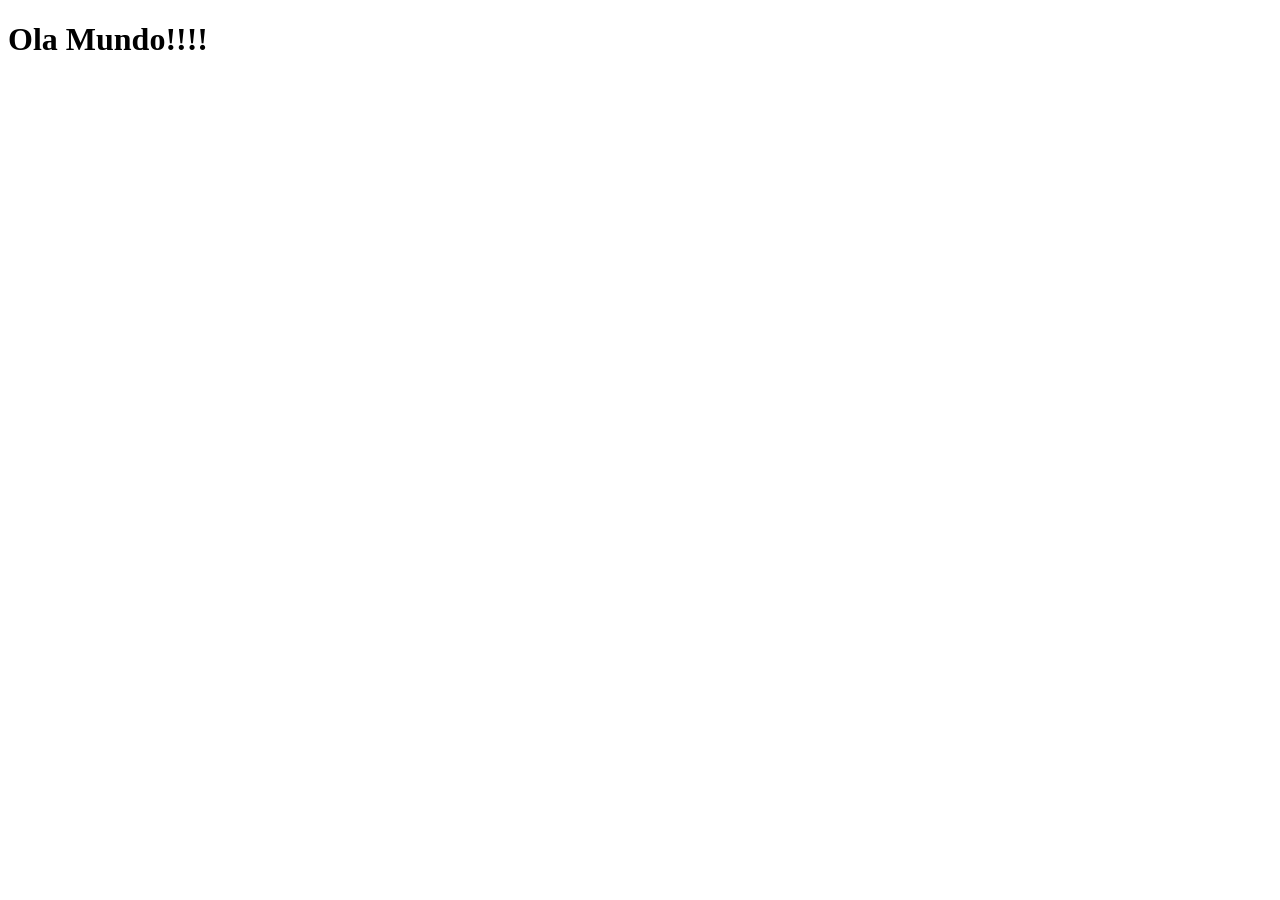
==== HTML/index.html @ aa452010 "primeira pagina" ====
<!DOCTYPE html>
<html lang="pt-br">
<head>
    <meta charset="UTF-8">
    <meta name="viewport" content="width=device-width, initial-scale=1.0">
    <title>Ola mundo!</title>
</head>
<body>
    <h1>Ola Mundo!!!!</h1>
</body>
</html>
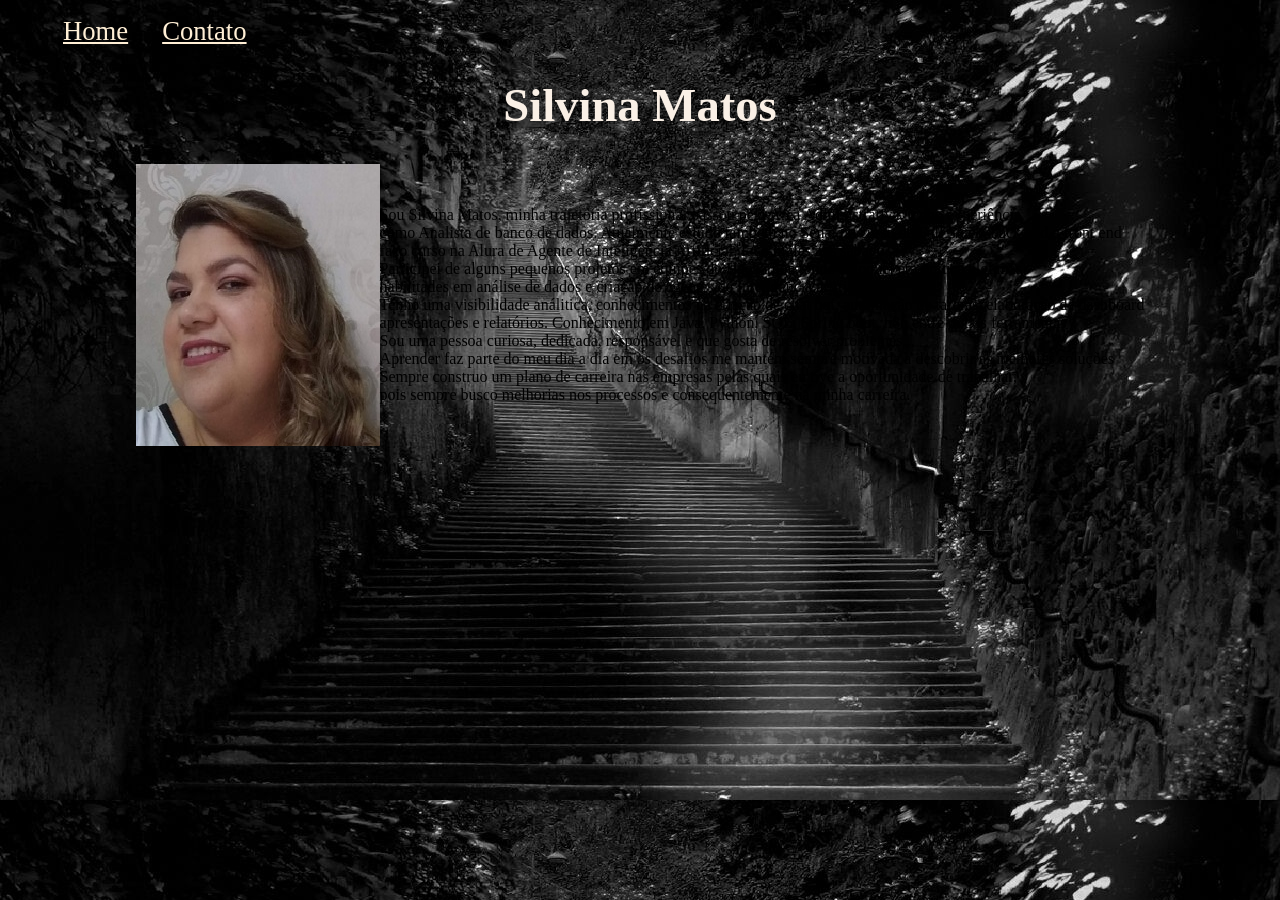
==== commit 240074d6: ""criação css e contato"" ====
--- a/HTML/index.html
+++ b/HTML/index.html
@@ -4,8 +4,38 @@
     <meta charset="UTF-8">
     <meta name="viewport" content="width=device-width, initial-scale=1.0">
     <title>Ola mundo!</title>
+
+    <link rel="stylesheet" href="../HTML/assets/CSS/style.css">
+
 </head>
-<body>
-    <h1>Ola Mundo!!!!</h1>
+<body class="fundo">
+    <ul id="menu">
+        <li>
+            <a href="index.html">Home</a>
+        </li>
+        <li>
+            <a href="contato.html">Contato</a>
+        </li>
+    </ul>
+    <h1 class="center titulo">Silvina Matos </h1>
+    <div class="container">
+        <img src="../HTML/assets/img/sil.jpg" alt="Minha foto">
+    <p>
+        Sou Silvina Matos, minha trajetória profissional passou pela Área Administrativa, tenho experiência<br>
+        como Analista de banco de dados. Atualmente estudo também no Senai no curso de Full Stack, back end e front end<br>
+        faço curso na Alura de Agente de Inteligência Artificial, faço inglês aos sábado<br>
+        Participei de alguns pequenos projetos em equipes do Hackathon, onde coloquei em prática algumas<br>
+        habilitades em análise de dados e criação de agentes de Inteligência artificial<br>
+        Tenho uma visibilidade análitica, conhecimentos na criação de chat bot, automação de tarefas, elaboração de dashboard<br>
+        apresentações e relatórios. Conhecimento em Java, Python, SQL, Spring boot, n8n entre outras ferramentas<br>
+        Sou uma pessoa curiosa, dedicada, responsável e que gosta de resolver problemas.<br>
+        Aprender faz parte do meu dia a dia em os desafios me mantém sempre motivada a descobrir as melhores soluções<br>
+        Sempre construo um plano de carreira nas empresas pelas quais eu tive a oportunidade de trabalhar,<br>
+        pois sempre busco melhorias nos processos e consequentemente na minha carreira.<br>
+     </p>
+    </div>
+    
+     
+     
 </body>
 </html>
--- a/HTML/assets/CSS/style.css
+++ b/HTML/assets/CSS/style.css
@@ -0,0 +1,81 @@
+.center{
+    text-align: center;
+}
+.titulo{
+    font-size: 35pt;
+    color:linen;
+    font-family: cursive;
+}
+.justify{
+    text-align: justify;
+}
+.container{
+    display: flex;
+    flex-flow: row;
+    justify-content: center;
+    align-items: center;
+}
+#menu li{    
+    display: inline;
+    padding: 15px;
+}
+.menu2{
+    font-size: 20pt;
+    padding: 25px;
+}
+#menu li a{
+    text-decoration: nome;
+    color:papayawhip;
+    font-size: 20pt;
+}
+#menu li a:houver{
+    color:red;
+}
+.p-30{
+    padding: 30px;
+}
+.br-50{
+    border-radius: 50%;
+}
+.wh-300{
+    width: 300px;
+    height: 300px;
+}
+.tm-social{
+    width: 50px;
+    height: 50px;
+    display: inline;
+} 
+.mb-50{
+    margin-bottom: 50px;
+}
+.mb-50{
+    margin-left: 50px;
+}
+.rs1{
+    transition: all 0.5s;
+    cursor: pointer;
+}
+.rs1:hover{
+    -webkit-filter: drop-shadow(15px 10px 5px rgba(0,0,0,.5));
+    filter: drop-shadow(15px 10px 5px rgba(0,0,0,.5));
+}   
+.foto{
+    transition: all .5s;
+    border: 10px solid #eeeeee;
+}
+.foto:hover{
+    border:10px solid #781f40;
+    border-radius: 50%;
+    -webkit-filter: drop-sadow(15px 7px 1px rgba(0,0,0,.5));
+    filter: drop-shadow(15px 7px 1px rgba(0,0,0,.5));
+    -webkit-transform: rotateZ(-360deg) scale(1.5);
+    transform: rotateZ(-360deg) scale(1.5);
+}
+.fundo{
+    background-image: url(../img/fundo.jpeg);
+}
+.texto{
+    color: white;
+    font-weight: bold;
+}
